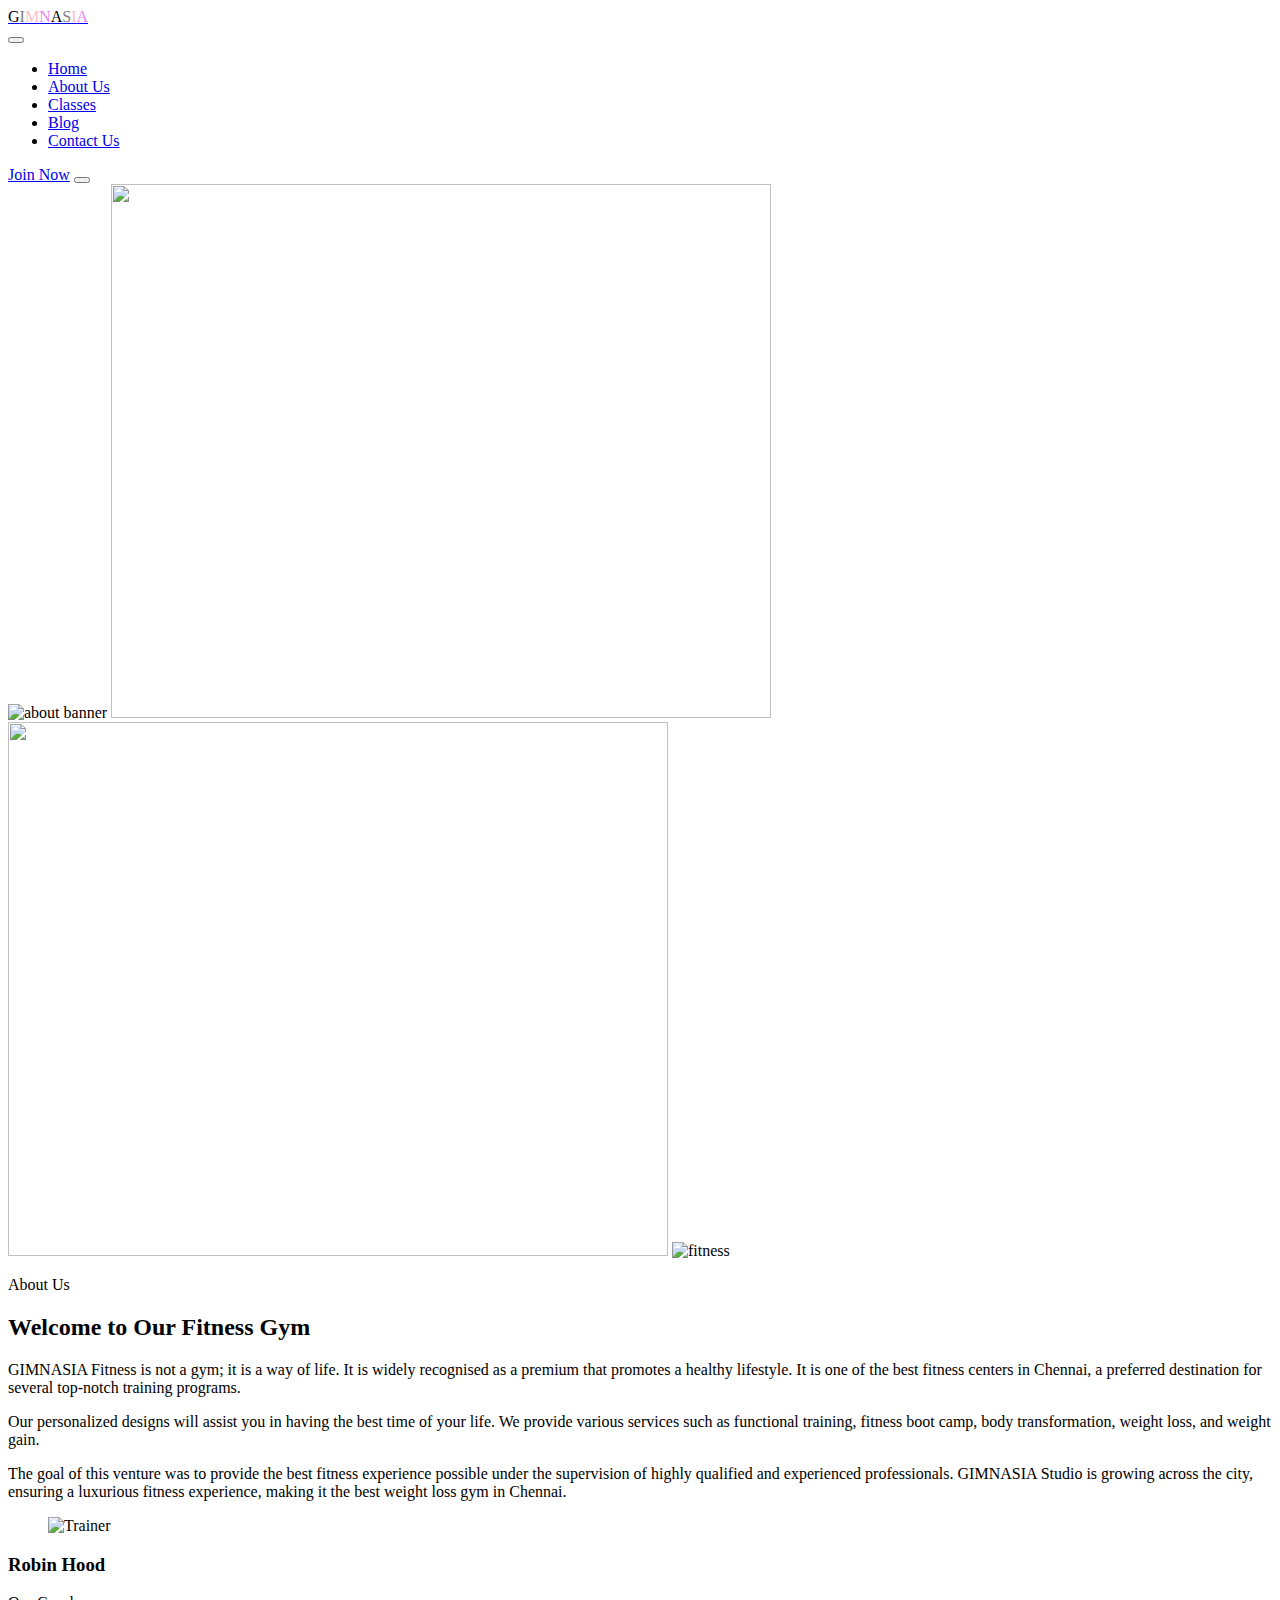
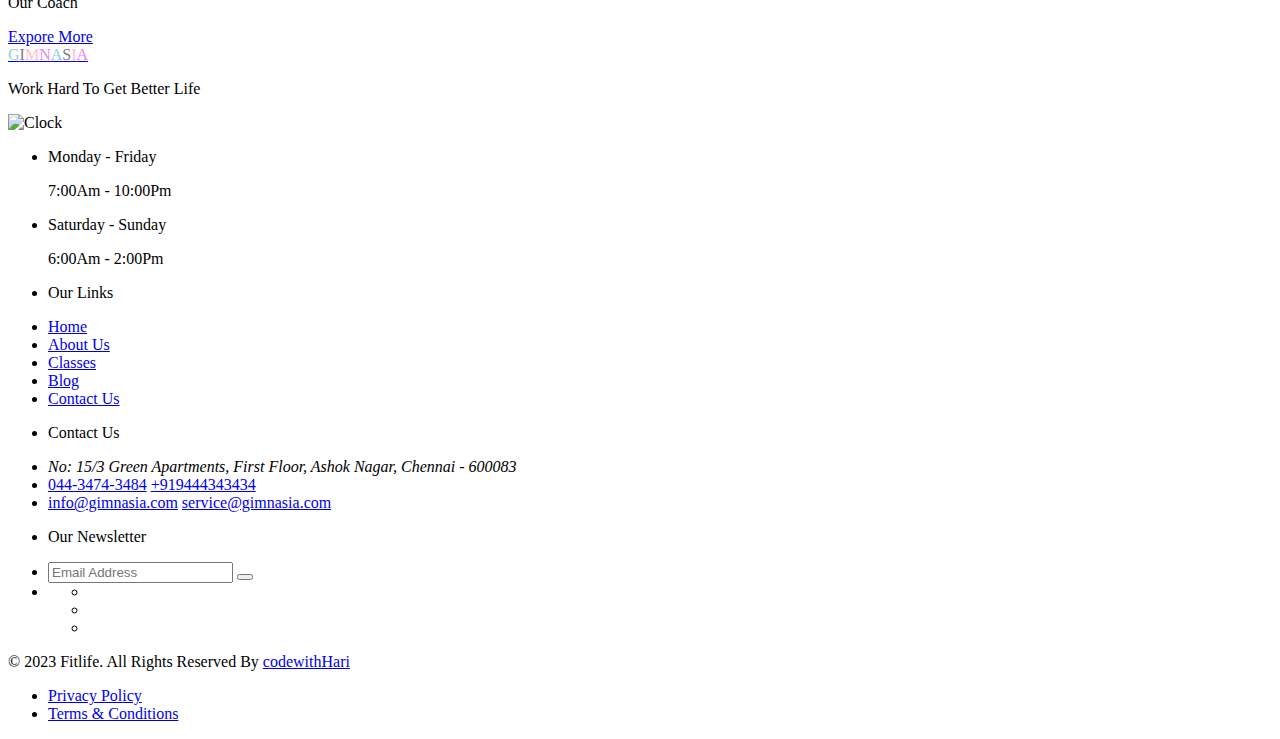
==== aboutus.html @ d62e6136 "edited_coach_name" ====
<!DOCTYPE html>
<html lang="en">
<head>
    <meta charset="UTF-8">
    <meta name="viewport" content="width=device-width, initial-scale=1.0">
    <title>Document</title>
        <!-- Favicon -->
        <link rel="shortcut icon" href="./favicon.svg" type="image/svg+xml">

        <!-- custom css link -->
        <link rel="stylesheet" href="./assets/css/style.css">
    
        <!-- google font link -->
        <link rel="preconnect" href="https://fonts.googleapis.com">
        <link rel="preconnect" href="https://fonts.gstatic.com" crossorigin>
        <link href="https://fonts.googleapis.com/css2?family=Catamaran:wght@600;700;800;900&family=Rubik:wght@400;500;800&display=swap"
        rel="stylesheet">
</head>
<body>
    <!-- Header -->
    <header class="header" data-header>
        <div class="container">
    
          <a href="#" class="logo">
            <ion-icon name="barbell-sharp" aria-hidden="true"></ion-icon>
  
            <span class="span" style="color: black;">G</span><span class="span" style="color: gray;">I</span><span class="span" style="color: pink;">M</span><span class="span" style="color:violet;">N</span><span class="span" style="color: black;">A</span><span class="span" style="color: gray;">S</span><span class="span" style="color: pink;">I</span><span class="span" style="color: violet;">A</span>
          </a>
    
          <nav class="navbar" data-navbar>
    
            <button class="nav-close-btn" aria-label="close menu" data-nav-toggler>
              <ion-icon name="close-sharp" aria-hidden="true"></ion-icon>
            </button>
    
            <ul class="navbar-list">
    
              <li>
                <a href="index.html" class="navbar-link" data-nav-link>Home</a>
              </li>
    
              <li>
                <a href="aboutus.html" class="navbar-link active" data-nav-link>About Us</a>
              </li>
    
              <li>
                <a href="classes.html" class="navbar-link" data-nav-link>Classes</a>
              </li>
    
              <li>
                <a href="blog.html" class="navbar-link" data-nav-link>Blog</a>
              </li>
    
              <li>
                <a href="contactus.html" class="navbar-link" data-nav-link>Contact Us</a>
              </li>
    
            </ul>
    
          </nav>
    
          <a href="#" class="btn btn-secondary">Join Now</a>
    
          <button class="nav-open-btn" aria-label="open menu" data-nav-toggler>
            <span class="line"></span>
            <span class="line"></span>
            <span class="line"></span>
          </button>
    
        </div>
      </header>

    <!-- About us -->
    <section class="section about m-margin" id="about" aria-label="about">
        <div class="container">
          <div class="about-banner has-after">
            <img src="./assets/image/fitness-png-18345.png" width="660" height="648" loading="lazy" alt="about banner" class="w-100">
            
            <img src="./assets/image/about-circle-one.png" width="660" height="534" loading="lazy" aria-hidden="true" class="circle circle-1" alt="">

            <img src="./assets/image/about-circle-two.png" width="660" height="534" loading="lazy" aria-hidden="true" class="circle circle-2" alt="">

            <img src="./assets/image/fitness.png" width="650" height="154" loading="lazy" class="abs-image w-100" alt="fitness">
          </div>
          <div class="about-content">
            <p class="section-subtitle">About Us</p>
            <h2 class="h2 section-title">Welcome to Our Fitness Gym</h2>
            <p class="section-text">
              GIMNASIA Fitness is not a gym; it is a way of life. It is widely recognised as a premium that promotes a healthy lifestyle. It is one of the best fitness centers in Chennai, a preferred destination for several top-notch training programs.
            </p>
            <p class="section-text">
              Our personalized designs will assist you in having the best time of your life. We provide various services such as functional training, fitness boot camp, body transformation, weight loss, and weight gain.
            </p>
            <p class="section-text">
              The goal of this venture was to provide the best fitness experience possible under the supervision of highly qualified and experienced professionals. GIMNASIA Studio is growing across the city, ensuring a luxurious fitness experience, making it the best weight loss gym in Chennai.
            </p>
            <div class="wrapper">
              <div class="about-coach">
                <figure class="coach-avatar">
                  <img src="/assets/image/about-coach.jpg" width="65" height="65" loading="lazy" alt="Trainer">
                </figure>
                <div>
                  <h3 class="h3 coach-name">Robin Hood</h3>
                  <p class="coach-title">Our Coach</p>
                </div>
              </div>
              <a href="#" class="btn btn-primary">Expore More</a>
            </div>
          </div>
        </div>
      </section>

    <!-- Footer -->
    <footer class="footer">
        <div class="section footer-top bg-dark has-bg-image" style="background-image: url(./assets/image/footer-bg.png);">
  
          <div class="container">
            <div class="footer-brand">
              <a href="#" class="logo">
                <ion-icon name="barbell-sharp" aria-hidden="true"></ion-icon>
                <span class="span" style="color: skyblue;">G</span><span class="span" style="color: gray;">I</span><span class="span" style="color: pink;">M</span><span class="span" style="color:violet;">N</span><span class="span" style="color: skyblue;">A</span><span class="span" style="color: gray;">S</span><span class="span" style="color: pink;">I</span><span class="span" style="color: violet;">A</span>
              </a>
              <p class="footer-brand-text">
                Work Hard To Get Better Life
              </p>
              <div class="wrapper">
                <img src="./assets/image/footer-clock.png" width="34" height="34" loading="lazy" alt="Clock">
  
                <ul class="footer-brand-list">
                  <li>
                    <p class="footer-brand-title">Monday - Friday</p>
                    <p>7:00Am - 10:00Pm</p>
                  </li>
                  <li>
                    <p class="footer-brand-title">Saturday - Sunday</p>
                    <p>6:00Am - 2:00Pm</p>
                  </li>
                </ul>
              </div>
            </div>
            
            <ul class="footer-list">
              <li>
                <p class="footer-list-title has-before">Our Links</p>
              </li>
              <li>
                <a href="index.html" class="footer-link">Home</a>
              </li>
              <li>
                <a href="aboutus.html" class="footer-link">About Us</a>
              </li>
              <li>
                <a href="classes.html" class="footer-link">Classes</a>
              </li>
              <li>
                <a href="blog.html" class="footer-link">Blog</a>
              </li>
              <li>
                <a href="contactus.html" class="footer-link">Contact Us</a>
              </li>
            </ul>
  
            <ul class="footer-list">
              <li>
                <p class="footer-list-title has-before">Contact Us</p>
              </li>
  
              <li class="footer-list-item">
                <div class="icon">
                  <ion-icon name="location" aria-hidden="true"></ion-icon>
                </div>
  
                <address class="address footer-link">
                  No: 15/3 Green Apartments, First Floor, Ashok Nagar, Chennai - 600083
                </address>
              </li>
  
              <li class="footer-list-item">
                <div class="icon">
                  <ion-icon name="call" aria-hidden="true"></ion-icon>
                </div>
  
                <div>
                  <a href="tel:044-3474-3484" class="footer-link">044-3474-3484</a>
                  <a href="tel:+919444343434" class="footer-link">+919444343434</a>
                </div>
              </li>
  
              <li class="footer-list-item">
                <div class="icon">
                  <ion-icon name="mail" aria-hidden="true"></ion-icon>
                </div>
  
                <div>
                  <a href="mailto:info@gimnasia.com" class="footer-link">info@gimnasia.com</a>
                  <a href="mailto:service@gimnasia.com" class="footer-link">service@gimnasia.com</a>
                </div>
              </li>
            </ul>
  
            <ul class="footer-list">
              <li>
                <p class="footer-list-title has-before">Our Newsletter</p>
              </li>
  
              <li>
                <form action="" class="footer-form">
                  <input type="email" name="email_address" aria-label="email" placeholder="Email Address" id="" class="input-field">
  
                  <button type="submit" class="btn btn-primary" aria-label="submit">
                    <ion-icon name="chevron-forward-sharp" aria-hidden="true"></ion-icon>
                  </button>
                </form>
              </li>
  
              <li>
                <ul class="social-list">
                  <li>
                    <a href="#" class="social-link">
                      <ion-icon name="logo-facebook"></ion-icon>
                    </a>
                  </li>
                  <li>
                    <a href="#" class="social-link">
                      <ion-icon name="logo-instagram"></ion-icon>
                    </a>
                  </li>
                  <li>
                    <a href="#" class="social-link">
                      <ion-icon name="logo-twitter"></ion-icon>
                    </a>
                  </li>
                </ul>
              </li>
            </ul>
          </div>
        </div>
  
        <div class="footer-bottom">
          <div class="container">
            <p class="copyright">
              &copy; 2023 Fitlife. All Rights Reserved By <a href="#" class="copyright-link">
                codewithHari
              </a>
            </p>
            <ul class="footer-bottom-list">
              <li>
                <a href="#" class="footer-bottom-link has-before">Privacy Policy</a>
              </li>
              <li>
                <a href="#" class="footer-bottom-link has-before">Terms & Conditions</a>
              </li>
            </ul>
          </div>
        </div>
  
      </footer>

      <a href="#top" class="back-top-btn" aria-label="back to top"
      data-back-top-btn>
        <ion-icon name="caret-up-sharp" aria-hidden="true"></ion-icon>
      </a>
  
      <!-- custom js link -->
      <script src="./assets/js/script.js" defer></script>
  
  
      <!-- ionicon link -->
      <script type="module" src="https://unpkg.com/ionicons@5.5.2/dist/ionicons/ionicons.esm.js"></script>
      <script nomodule src="https://unpkg.com/ionicons@5.5.2/dist/ionicons/ionicons.js"></script>
</body>
</html>
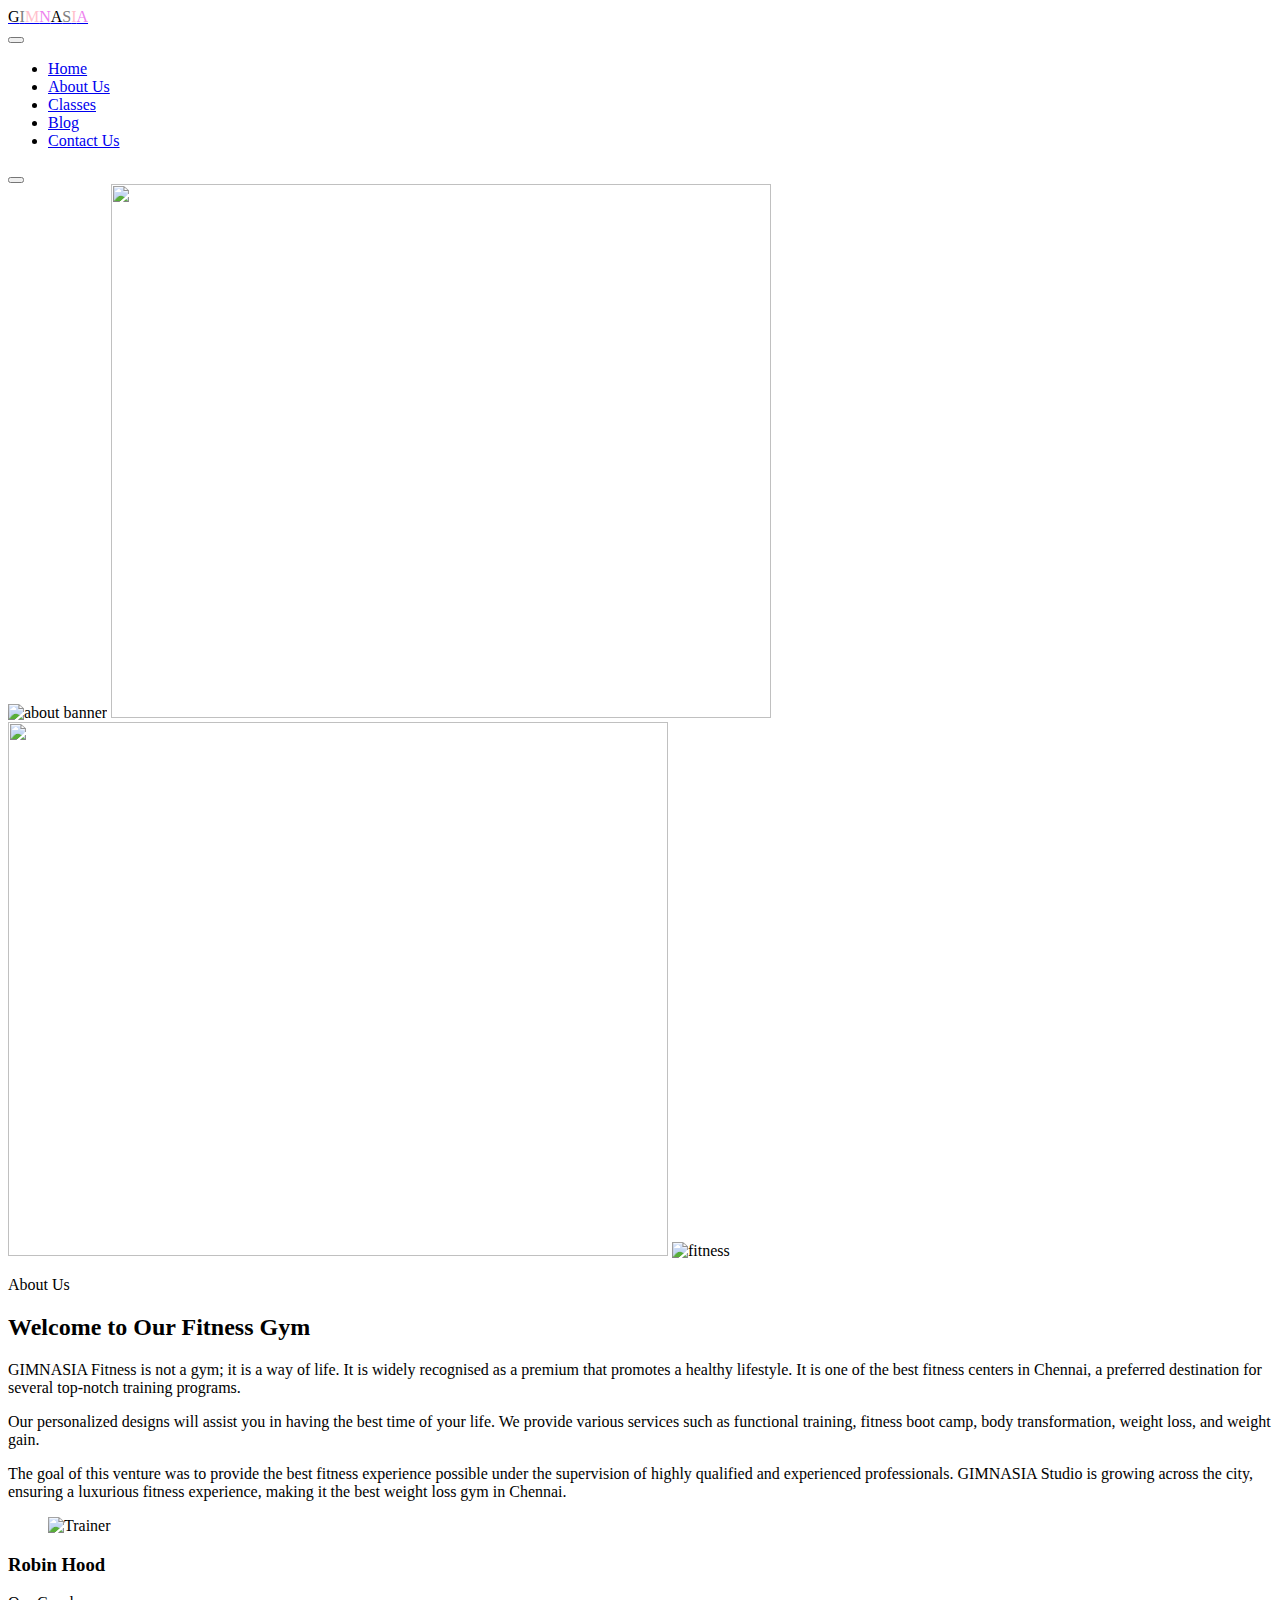
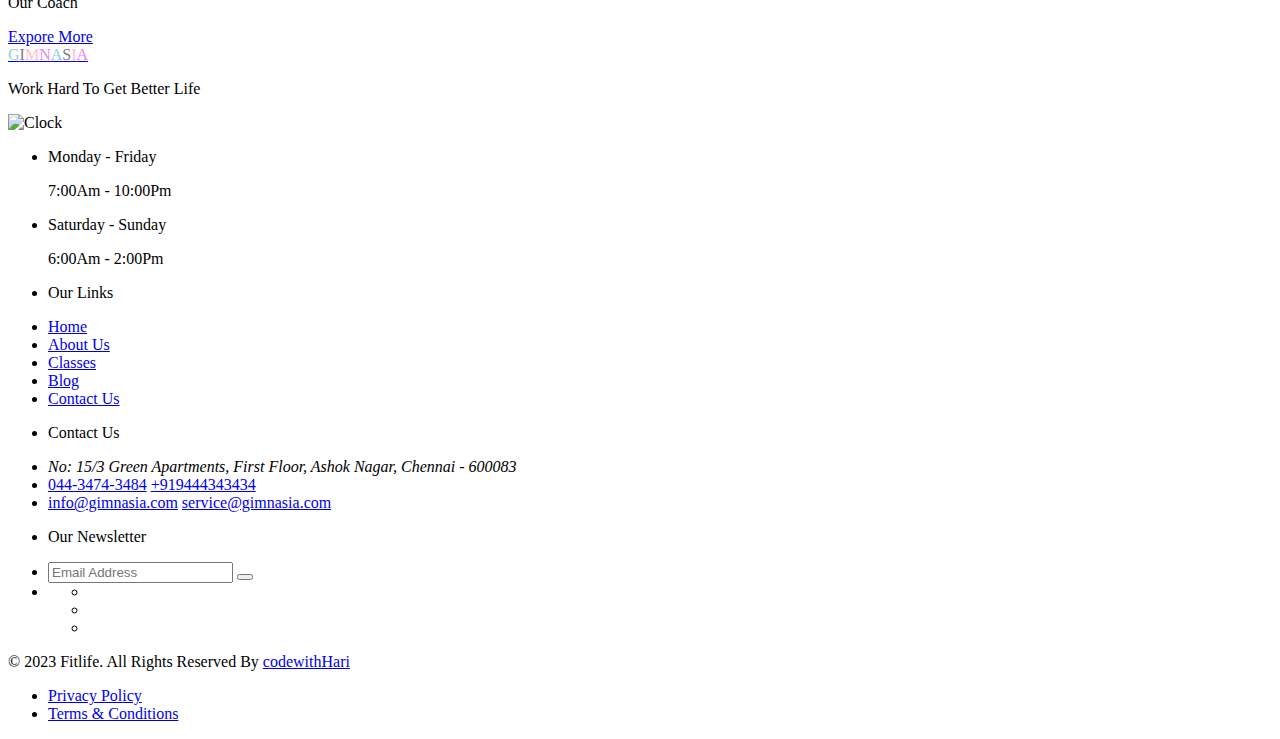
==== commit 3c31fc0e: "removed_button" ====
--- a/aboutus.html
+++ b/aboutus.html
@@ -59,8 +59,7 @@
     
           </nav>
     
-          <a href="#" class="btn btn-secondary">Join Now</a>
-    
+              
           <button class="nav-open-btn" aria-label="open menu" data-nav-toggler>
             <span class="line"></span>
             <span class="line"></span>
